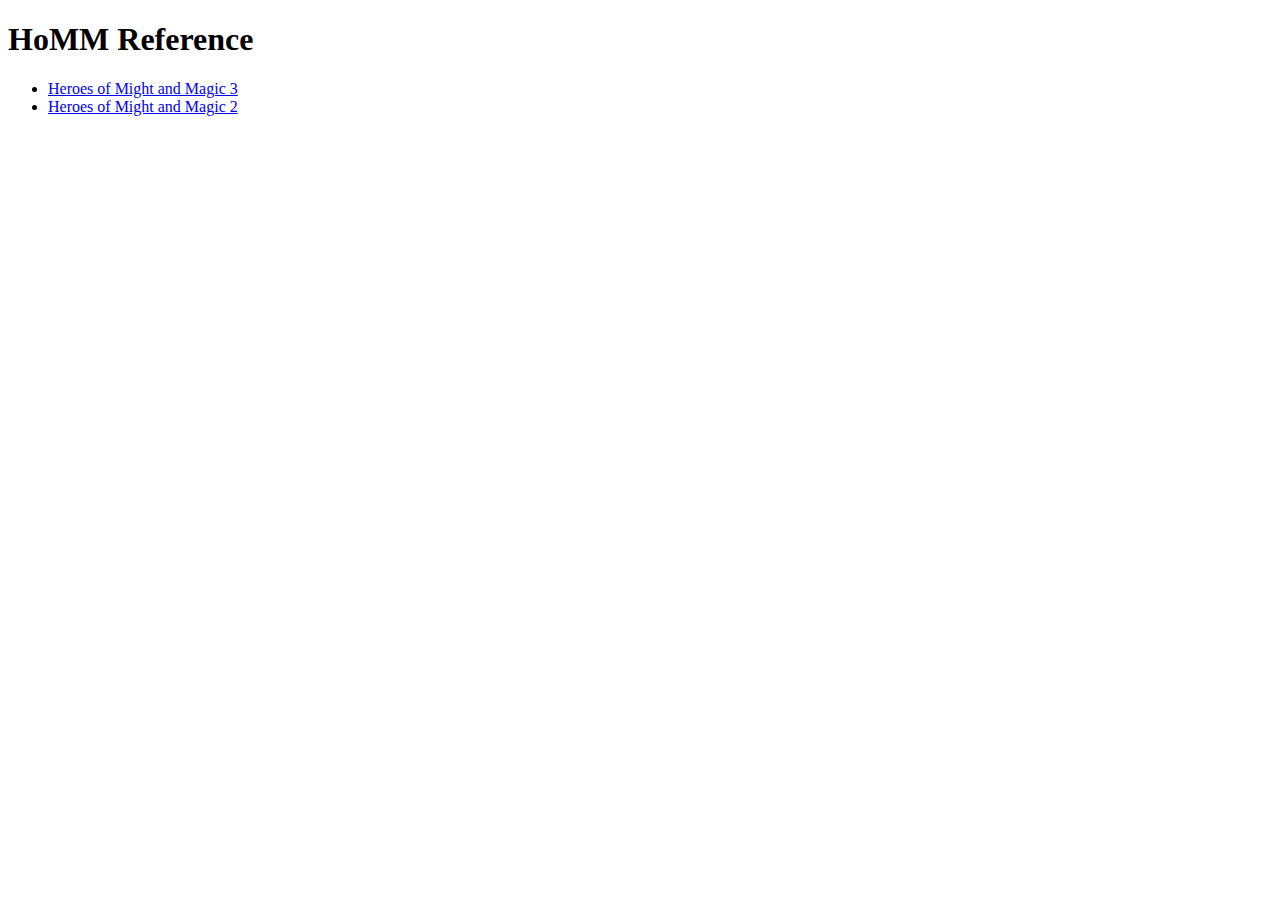
==== site/index.html @ 005db517 "initial commit" ====
<!doctype html>
<html lang=en>
<meta charset=utf-8>
<title>HoMM Reference</title>
<link rel=stylesheet href='/z.css'>

<h1>HoMM Reference</h1>

<ul>
  <li><a href='3/'>Heroes of Might and Magic 3</a>
  <li><a href='2/'>Heroes of Might and Magic 2</a>
</ul>
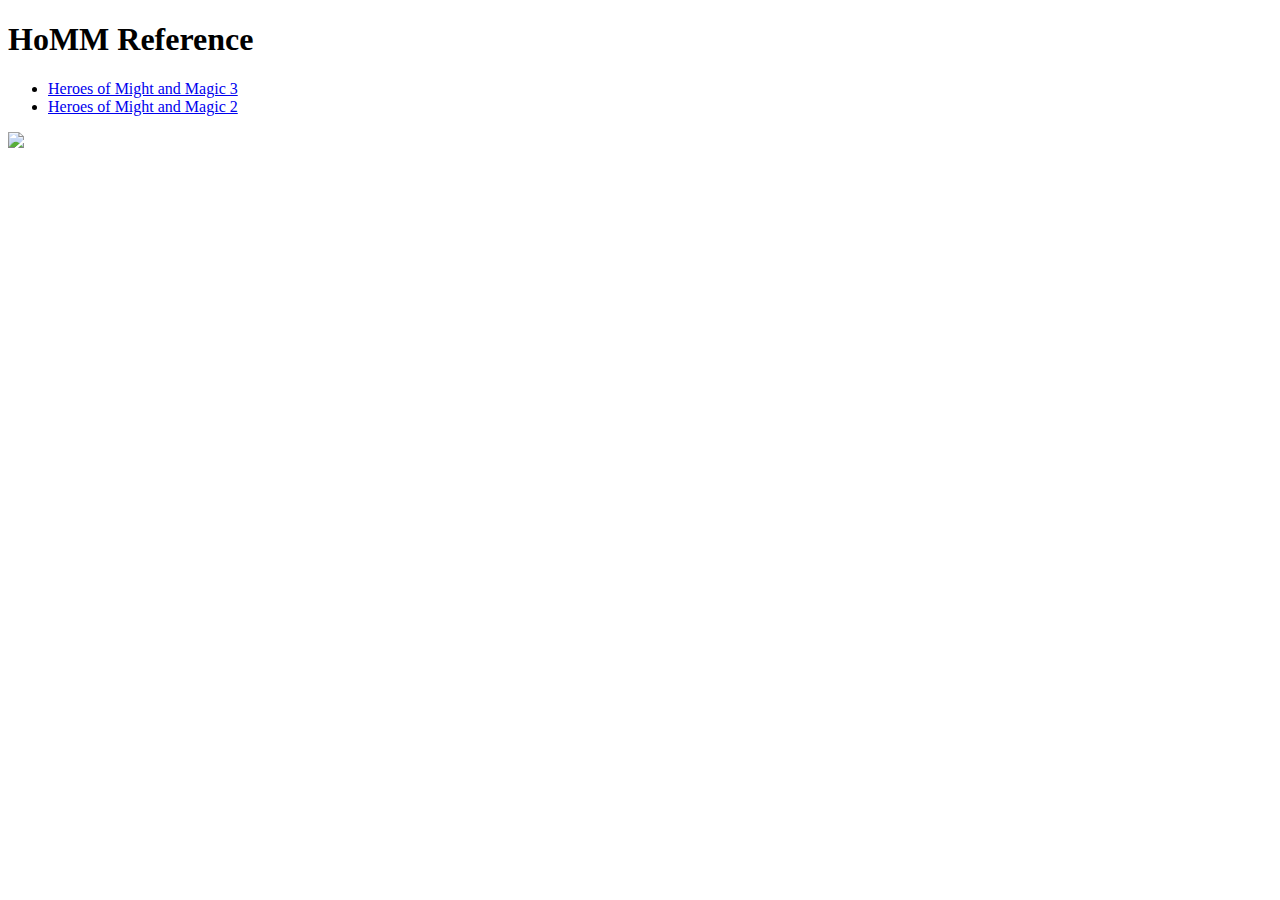
==== commit bc546e39: "update" ====
--- a/site/index.html
+++ b/site/index.html
@@ -10,3 +10,7 @@
   <li><a href='3/'>Heroes of Might and Magic 3</a>
   <li><a href='2/'>Heroes of Might and Magic 2</a>
 </ul>
+
+<footer>
+  <a href='https://github.com/summertime/homm-reference'><img src='/github.svg'></a>
+</footer>
